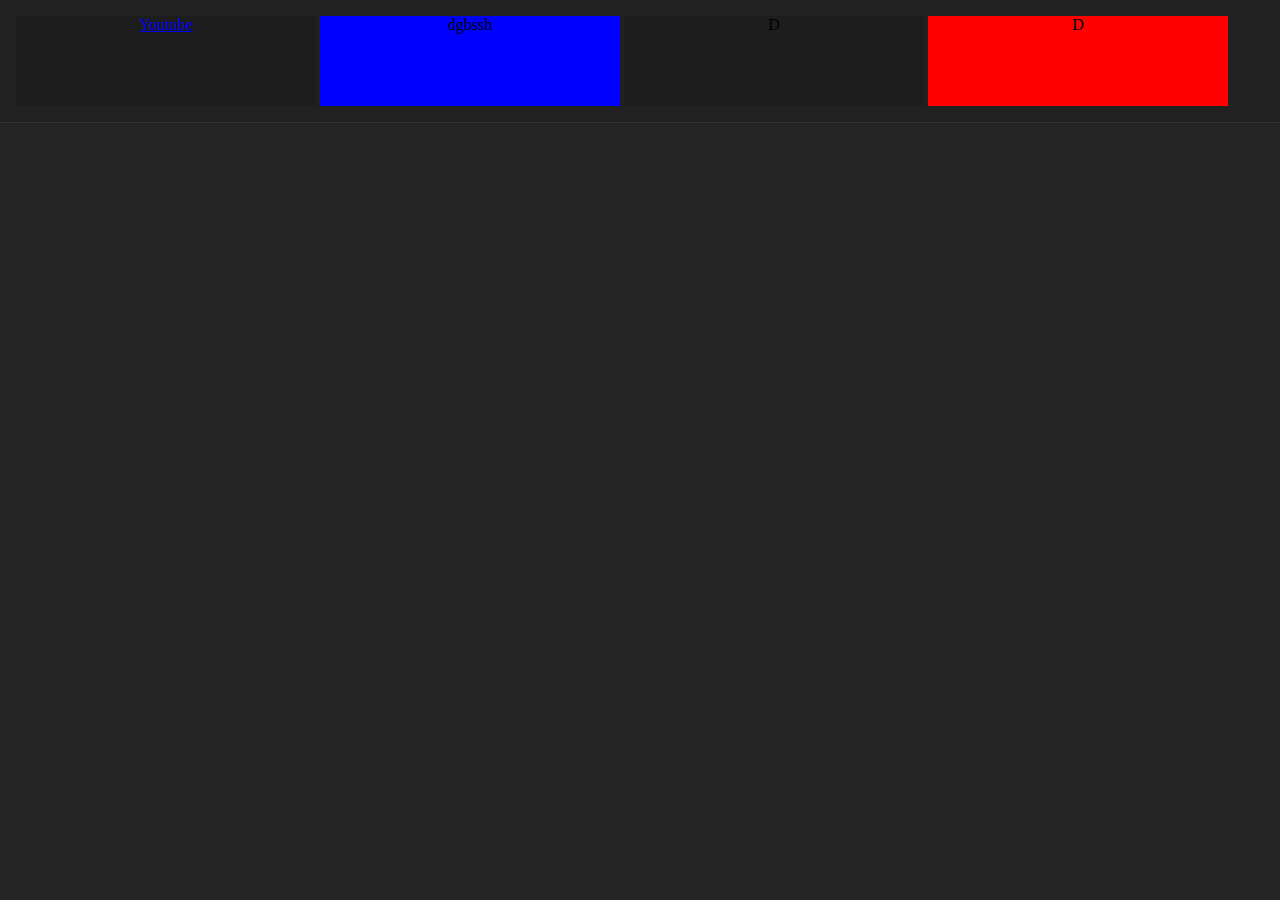
==== portifolio/index.html @ 4da86c98 "div.update" ====
<!DOCTYPE html>
<html lang="en">
    <style>
       body{
        background-color: #252525;
       }
       header{
         padding: 16px;
         border-bottom: 0.5px solid #333;
         background-color: rgba(0,0, 0, 0.1);
       }
       *{
        margin: 0;
        padding: 0;
        border: 0;
       }
       header div {
        height: 90px;
        width: 300px;
        background-color:rgba(0,0, 0, 0.1);
        text-align: center;
        display:inline-block;

       }
       .links {
        text-decoration: none;
        color: aliceblue;

       }
       .azula{
        background-color: blue;
       }
       .diferente{
        background-color: brown;
       }
       .juntas{

        border: 8px solid blue;
       }
       .vermelha{
        background-color: red;
       }

    </style>
<head>   
    <title>Isaac</title>
</head>
<body>
    <header>
         <div class = "links">
             <a href="https://m.youtube.com">Youtube</a>
         </div>
         <div class="azula">dgbssh</div>
         <div id="diferente">D</div>
         <div class="vermelha" id = "juntas">D</div>
    </header>
</body>
</html>
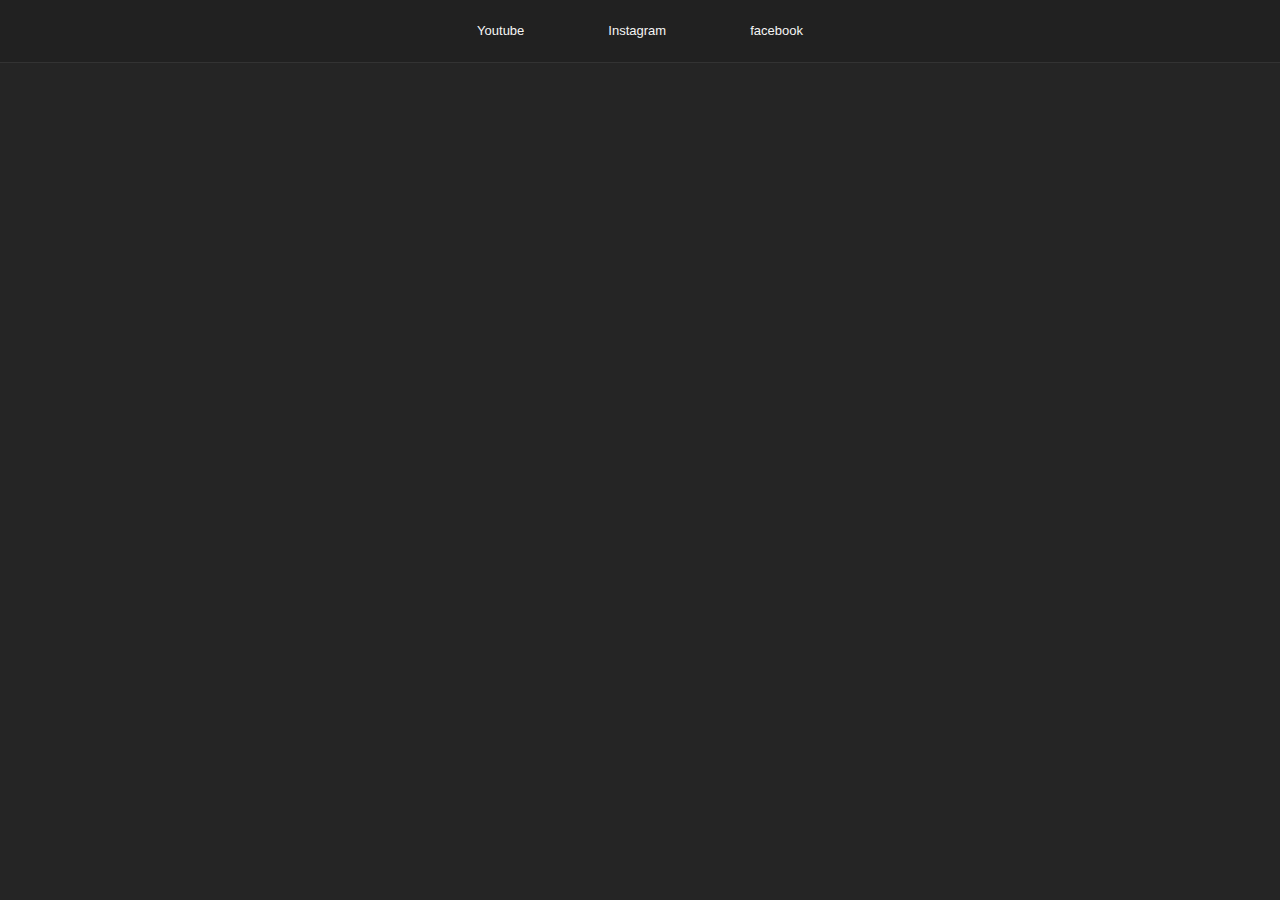
==== commit 38057c5f: "update nada" ====
--- a/portifolio/index.html
+++ b/portifolio/index.html
@@ -8,39 +8,35 @@
          padding: 16px;
          border-bottom: 0.5px solid #333;
          background-color: rgba(0,0, 0, 0.1);
+         text-align: center;
+        
+
        }
        *{
         margin: 0;
         padding: 0;
-        border: 0;
+        border:0 ;
+        
        }
-       header div {
-        height: 90px;
-        width: 300px;
-        background-color:rgba(0,0, 0, 0.1);
+       header div a {
+        background-color:rgba(0,0, 0, 0.0);
         text-align: center;
-        display:inline-block;
+        padding: 16px;
+        color: whitesmoke;
+        line-height: 30px;
+        margin:0px 25px;
+        text-decoration: none;
+        font-family: "Bytesized", sans-serif;
+        font-size: 13px;     
+        content: 10px;  
+        padding:15px;   
+        border: 30px;
+        border-color: aqua ;  
+}     
+        
 
-       }
-       .links {
-        text-decoration: none;
-        color: aliceblue;
 
-       }
-       .azula{
-        background-color: blue;
-       }
-       .diferente{
-        background-color: brown;
-       }
-       .juntas{
-
-        border: 8px solid blue;
-       }
-       .vermelha{
-        background-color: red;
-       }
-
+      
     </style>
 <head>   
     <title>Isaac</title>
@@ -48,11 +44,13 @@
 <body>
     <header>
          <div class = "links">
+
              <a href="https://m.youtube.com">Youtube</a>
+             <a href="http://www.instagram.com">Instagram</a>
+             <a href="http://www.facebook.com">facebook</a>
+
          </div>
-         <div class="azula">dgbssh</div>
-         <div id="diferente">D</div>
-         <div class="vermelha" id = "juntas">D</div>
-    </header>
+        
+        </header>
 </body>
 </html>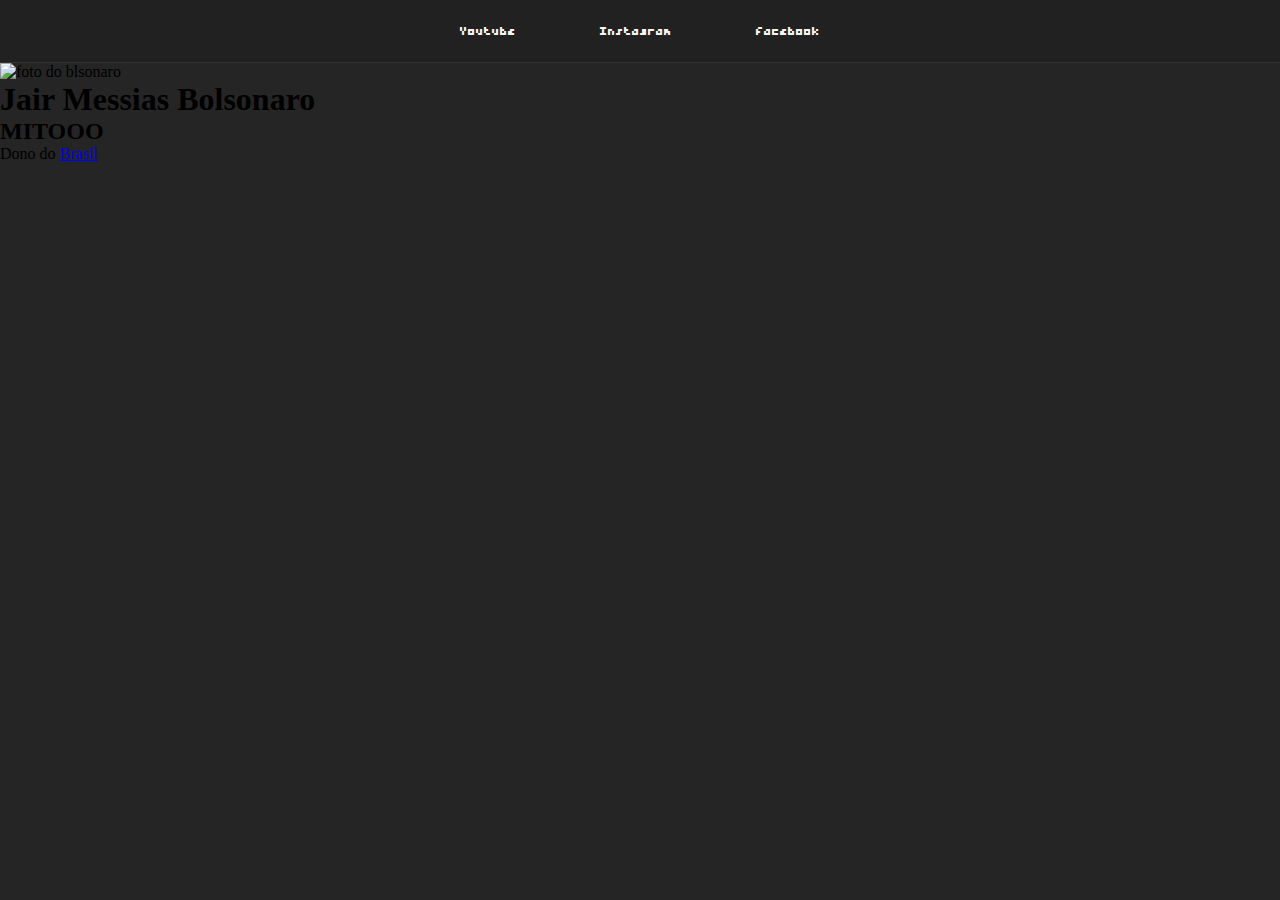
==== commit 68d17473: "update css" ====
--- a/portifolio/index.html
+++ b/portifolio/index.html
@@ -1,45 +1,9 @@
 <!DOCTYPE html>
 <html lang="en">
-    <style>
-       body{
-        background-color: #252525;
-       }
-       header{
-         padding: 16px;
-         border-bottom: 0.5px solid #333;
-         background-color: rgba(0,0, 0, 0.1);
-         text-align: center;
-        
-
-       }
-       *{
-        margin: 0;
-        padding: 0;
-        border:0 ;
-        
-       }
-       header div a {
-        background-color:rgba(0,0, 0, 0.0);
-        text-align: center;
-        padding: 16px;
-        color: whitesmoke;
-        line-height: 30px;
-        margin:0px 25px;
-        text-decoration: none;
-        font-family: "Bytesized", sans-serif;
-        font-size: 13px;     
-        content: 10px;  
-        padding:15px;   
-        border: 30px;
-        border-color: aqua ;  
-}     
-        
-
-
-      
-    </style>
+    
 <head>   
     <title>Isaac</title>
+    <link rel="stylesheet" href="style.css">
 </head>
 <body>
     <header>
@@ -50,7 +14,14 @@
              <a href="http://www.facebook.com">facebook</a>
 
          </div>
+
         
         </header>
+          <div id="BOX"></div>
+           <img src="https://s2-g1.glbimg.com/OlsA1uWCMWuh-hEz10fj_SoVk40=/1200x/smart/filters:cover():strip_icc()/i.s3.glbimg.com/v1/AUTH_59edd422c0c84a879bd37670ae4f538a/internal_photos/bs/2019/F/7/qkFYZGRuuqBkBNsSng3w/3.jpg" alt="foto do blsonaro" width="400" height="">
+           <h1>Jair Messias Bolsonaro</h1>
+           <h2>MITOOO</h2>
+           <p>Dono do <a href="https://m.youtube.com/Governo-Federal" target = "_blank">Brasil</a></p>
+        
 </body>
 </html>--- a/portifolio/style.css
+++ b/portifolio/style.css
@@ -0,0 +1,47 @@
+
+     @import url('https://fonts.googleapis.com/css2?family=Bytesized&display=swap');
+       body{
+        background-color: #252525;
+       }
+       header{
+         padding: 16px;
+         border-bottom: 0.5px solid #333;
+         background-color: rgba(0, 0, 0, 0.1);
+         text-align: center;
+        
+
+       }
+       *{
+        margin: 0;
+        padding: 0;
+        border:0 ;
+        
+       }
+       header div a {
+        transition: 1000ms color;
+        font-family: "Bytesized", sans-serif;
+         font-weight: 400;
+         font-style: normal;
+        background-color:rgba(0,0, 0, 0.0);
+        text-align: center;
+        padding: 16px;
+        color: whitesmoke;
+        line-height: 30px;
+        margin:0px 25px;
+        text-decoration: none;
+        font-size: 16px;     
+        content: 10px;  
+        padding:15px;   
+        border: 30px;
+        border-color: aqua ;  
+}     
+
+        header div a:hover{
+         color :cadetblue;
+         font-size: 20px ;
+         transition : 1000ms color;
+        }
+
+
+      
+    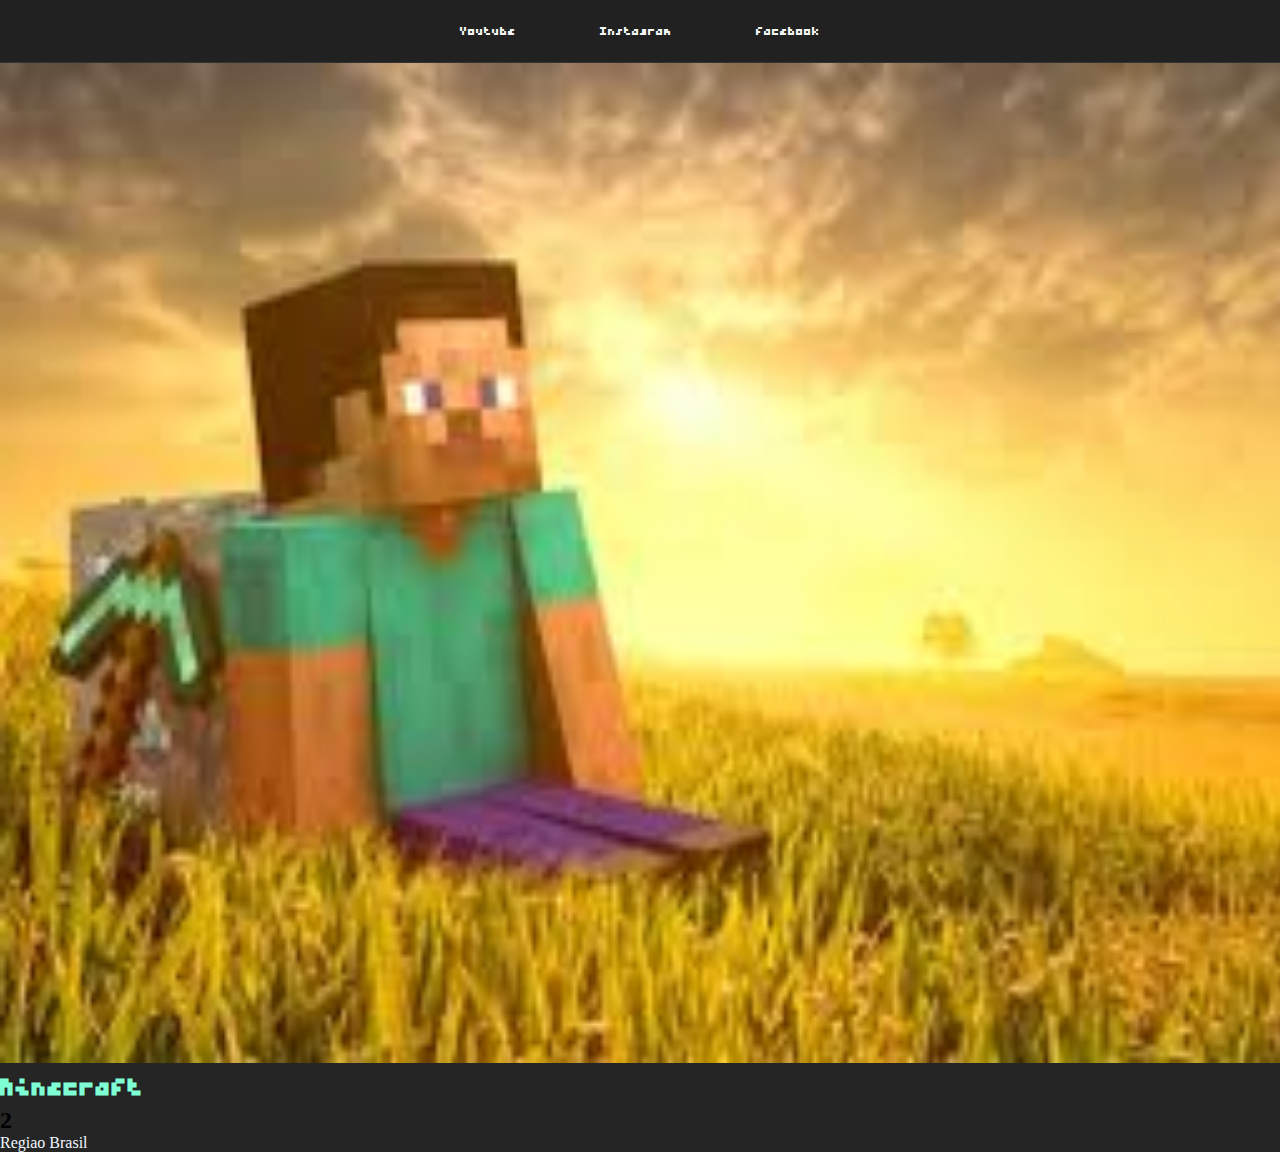
==== commit 2ff95ad6: "FOTO NOVA E ADDS" ====
--- a/portifolio/index.html
+++ b/portifolio/index.html
@@ -1,9 +1,8 @@
 <!DOCTYPE html>
-<html lang="en">
-    
+<html lang="en">  
 <head>   
     <title>Isaac</title>
-    <link rel="stylesheet" href="style.css">
+    <link rel ="stylesheet" href="style.css">
 </head>
 <body>
     <header>
@@ -14,14 +13,14 @@
              <a href="http://www.facebook.com">facebook</a>
 
          </div>
+        
+    </header>
+     <div id="BOX"></div>
+     <img src="[data-uri]" alt="foto do blsonaro" width="1500" height="1000">
+     <h1>Minecraft</h1>
+     <h2>2</h2>
+     <p>Regiao     <a href="" target = _blank>   Brasil</a></p>
 
-        
-        </header>
-          <div id="BOX"></div>
-           <img src="https://s2-g1.glbimg.com/OlsA1uWCMWuh-hEz10fj_SoVk40=/1200x/smart/filters:cover():strip_icc()/i.s3.glbimg.com/v1/AUTH_59edd422c0c84a879bd37670ae4f538a/internal_photos/bs/2019/F/7/qkFYZGRuuqBkBNsSng3w/3.jpg" alt="foto do blsonaro" width="400" height="">
-           <h1>Jair Messias Bolsonaro</h1>
-           <h2>MITOOO</h2>
-           <p>Dono do <a href="https://m.youtube.com/Governo-Federal" target = "_blank">Brasil</a></p>
-        
+ 
 </body>
 </html>--- a/portifolio/style.css
+++ b/portifolio/style.css
@@ -41,7 +41,18 @@
          font-size: 20px ;
          transition : 1000ms color;
         }
-
+        h1{
+          color:aquamarine;
+           font-family: "Bytesized", sans-serif;
+          text-decoration:dotted;
+        }
+        p {
+          color: aliceblue;
+        }
+        p a{
+          text-decoration: none;
+          color: aliceblue;
+        }
 
       
     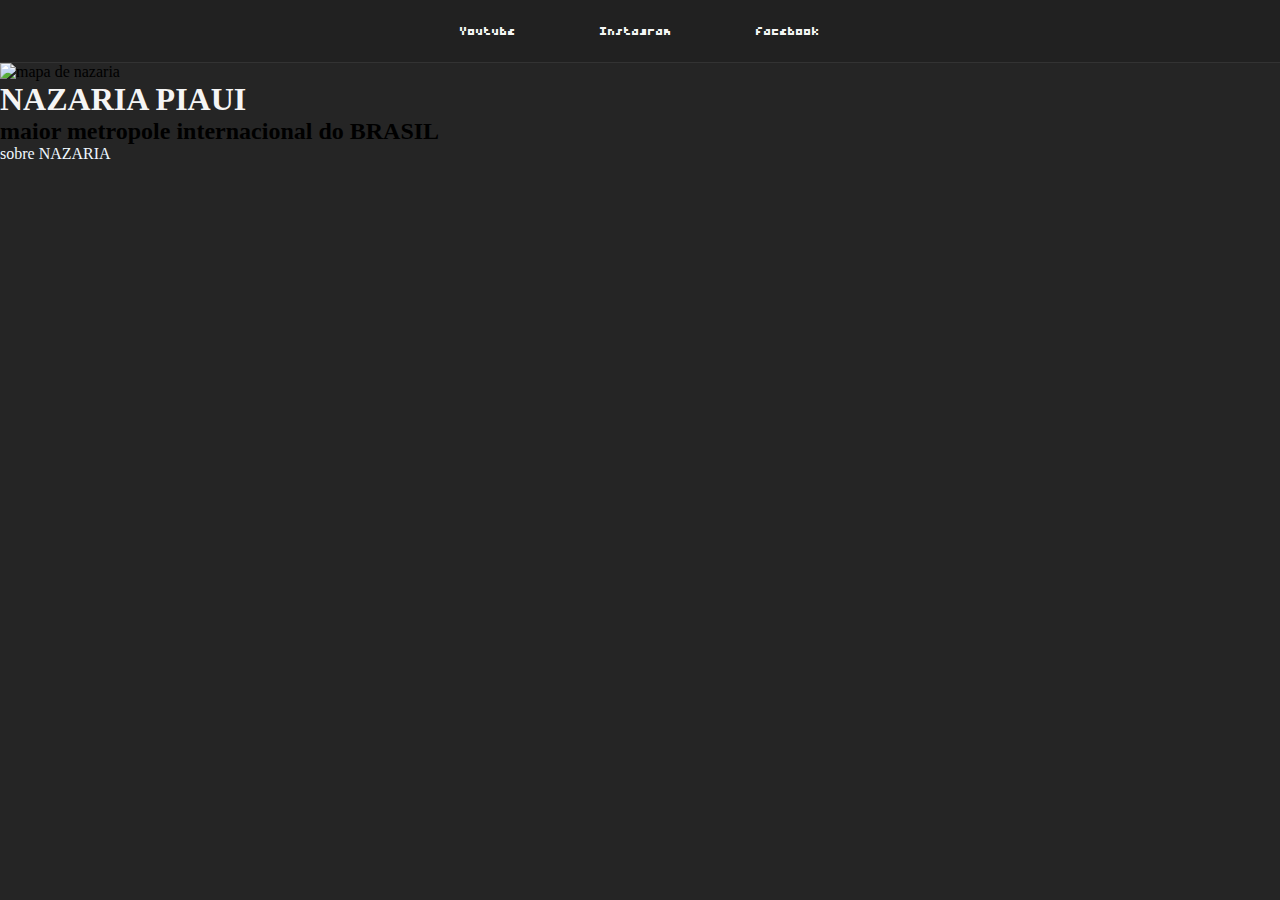
==== commit ee104c80: "NAZARIA" ====
--- a/portifolio/index.html
+++ b/portifolio/index.html
@@ -16,10 +16,10 @@
         
     </header>
      <div id="BOX"></div>
-     <img src="[data-uri]" alt="foto do blsonaro" width="1500" height="1000">
-     <h1>Minecraft</h1>
-     <h2>2</h2>
-     <p>Regiao     <a href="" target = _blank>   Brasil</a></p>
+     <img src="https://www.researchgate.net/publication/368474544/figure/fig1/AS:11431281120015854@1676346461044/Figura-1-Mapa-de-localizacao-do-municipio-de-Nazaria-Piaui.jpg" alt="mapa de nazaria" width="500" height="400">
+     <h1>NAZARIA PIAUI</h1>
+     <h2>maior metropole internacional do BRASIL</h2>
+     <p>sobre  <a href="https://nazaria.pi.gov.br/" target = _blank>NAZARIA</a></p>
 
  
 </body>
--- a/portifolio/style.css
+++ b/portifolio/style.css
@@ -42,8 +42,8 @@
          transition : 1000ms color;
         }
         h1{
-          color:aquamarine;
-           font-family: "Bytesized", sans-serif;
+          color:whitesmoke;
+           
           text-decoration:dotted;
         }
         p {
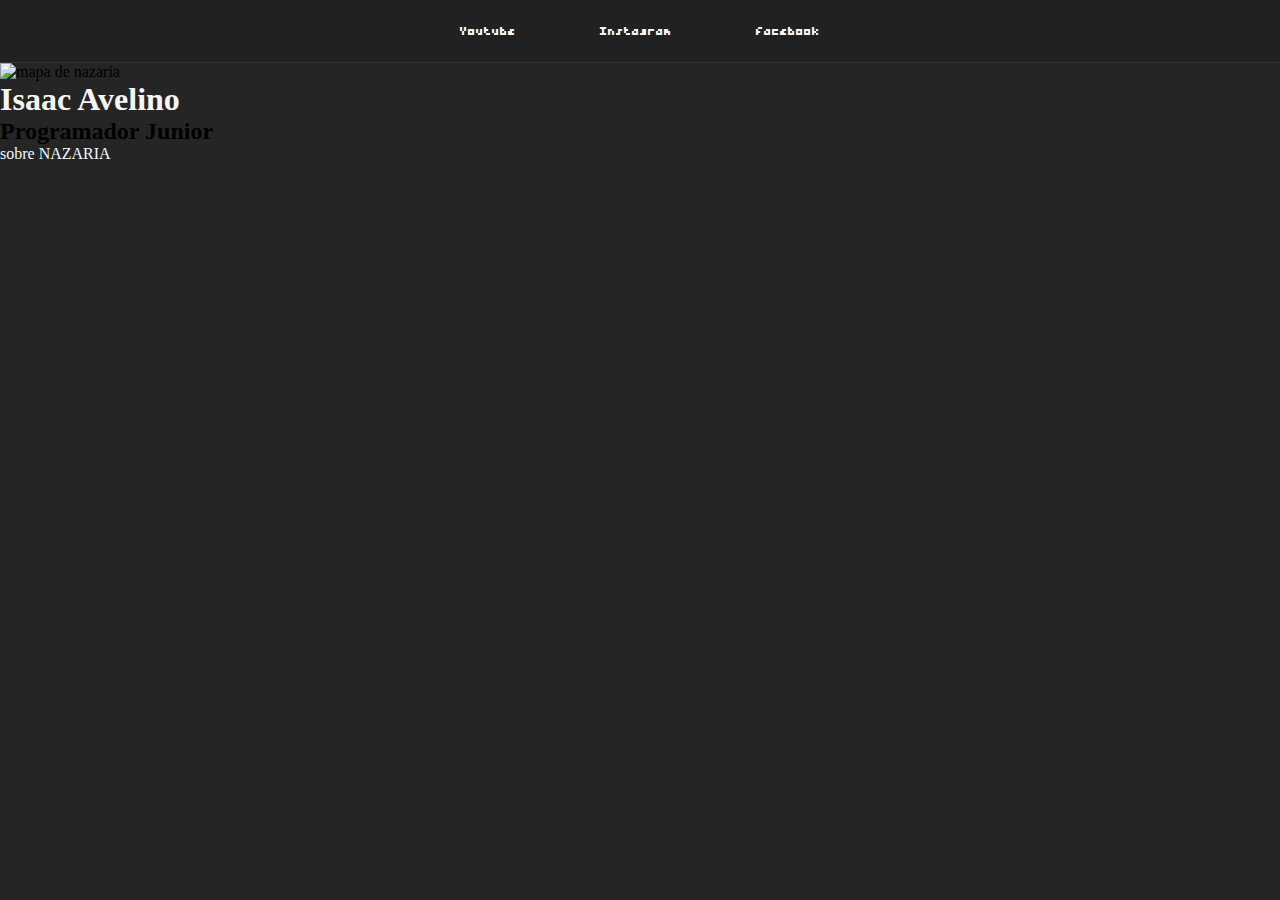
==== commit 4c22be46: "mudanças pessoais" ====
--- a/portifolio/index.html
+++ b/portifolio/index.html
@@ -16,9 +16,9 @@
         
     </header>
      <div id="BOX"></div>
-     <img src="https://www.researchgate.net/publication/368474544/figure/fig1/AS:11431281120015854@1676346461044/Figura-1-Mapa-de-localizacao-do-municipio-de-Nazaria-Piaui.jpg" alt="mapa de nazaria" width="500" height="400">
-     <h1>NAZARIA PIAUI</h1>
-     <h2>maior metropole internacional do BRASIL</h2>
+     <img src="https://www.researchgate.net/publication/368474544/figure/fig1/AS:11431281120015854@1676346461044/Figura-1-Mapa-de-localizacao-do-municipio-de-Nazaria-Piaui.jpg" alt="mapa de nazaria" width="500" height="500">
+     <h1>Isaac Avelino</h1>
+     <h2>Programador Junior</h2>
      <p>sobre  <a href="https://nazaria.pi.gov.br/" target = _blank>NAZARIA</a></p>
 
  
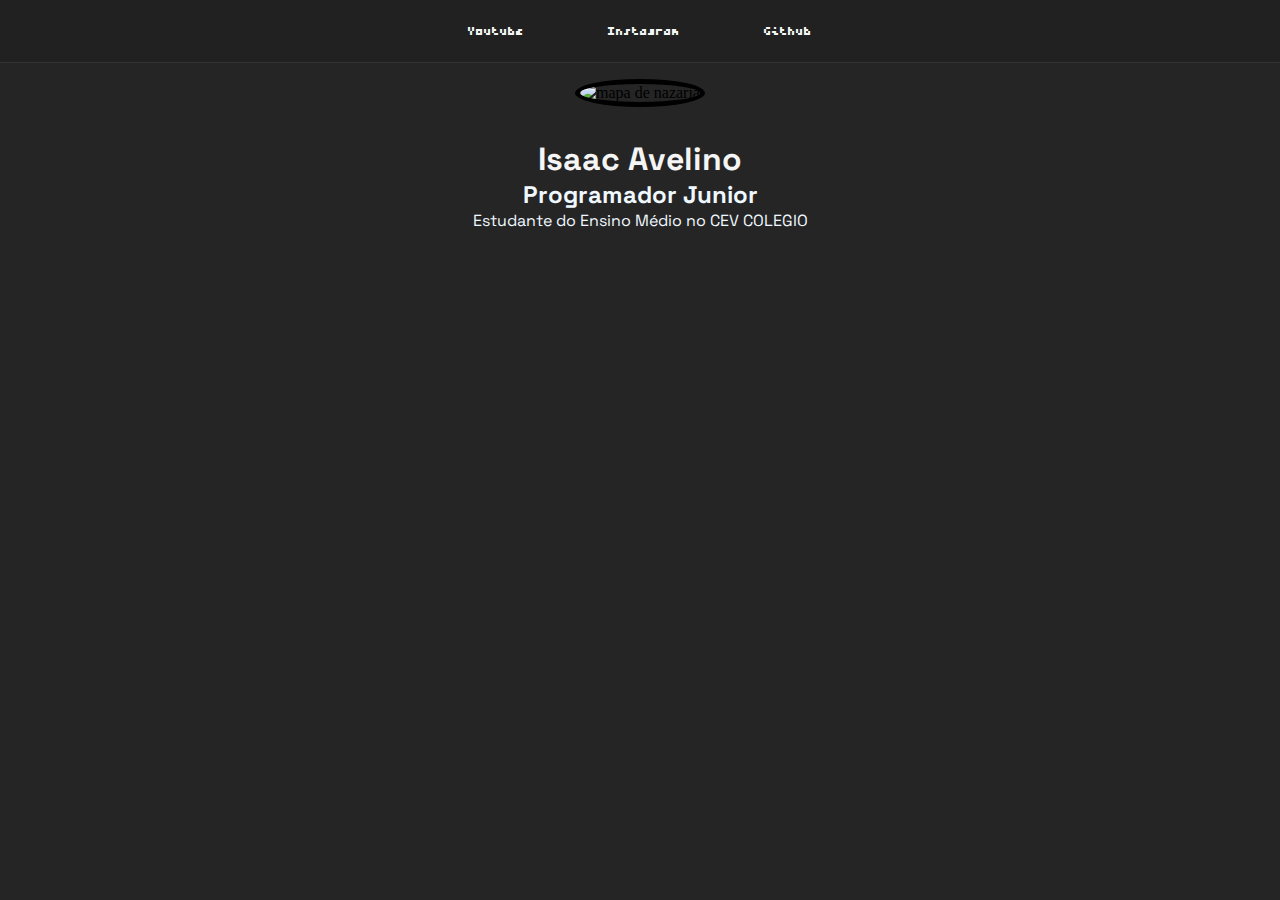
==== commit 3b7202c2: "UPDATE.serio" ====
--- a/portifolio/index.html
+++ b/portifolio/index.html
@@ -10,16 +10,17 @@
 
              <a href="https://m.youtube.com">Youtube</a>
              <a href="http://www.instagram.com">Instagram</a>
-             <a href="http://www.facebook.com">facebook</a>
+             <a href="https://github.com/isaac2008-lab">Github</a>
 
          </div>
         
     </header>
-     <div id="BOX"></div>
-     <img src="https://www.researchgate.net/publication/368474544/figure/fig1/AS:11431281120015854@1676346461044/Figura-1-Mapa-de-localizacao-do-municipio-de-Nazaria-Piaui.jpg" alt="mapa de nazaria" width="500" height="500">
-     <h1>Isaac Avelino</h1>
-     <h2>Programador Junior</h2>
-     <p>sobre  <a href="https://nazaria.pi.gov.br/" target = _blank>NAZARIA</a></p>
+     <div id="BOX">
+       <img src="https://avatars.githubusercontent.com/u/197322983?v=4" alt="mapa de nazaria" width="250" height="250">
+       <h1>Isaac Avelino</h1>
+       <h2>Programador Junior</h2>
+       <p>Estudante do Ensino Médio no <a href="https://grupocev.com/colegio/" target = _blank>CEV COLEGIO</a></p>
+    </div>
 
  
 </body>
--- a/portifolio/style.css
+++ b/portifolio/style.css
@@ -1,5 +1,6 @@
 
      @import url('https://fonts.googleapis.com/css2?family=Bytesized&display=swap');
+     @import url('https://fonts.googleapis.com/css2?family=Space+Grotesk:wght@300..700&display=swap');
        body{
         background-color: #252525;
        }
@@ -42,16 +43,37 @@
          transition : 1000ms color;
         }
         h1{
+          font-family: "Space Grotesk", sans-serif;
           color:whitesmoke;
            
           text-decoration:dotted;
         }
+        h2{
+          font-family: "Space Grotesk", sans-serif;
+          color: aliceblue;
+        }
         p {
+          font-family: "Space Grotesk", sans-serif;
           color: aliceblue;
         }
         p a{
+          font-family: "Space Grotesk", sans-serif;
           text-decoration: none;
           color: aliceblue;
+        }
+        #BOX {
+          text-align: center;
+          padding: 16px;
+        }
+        #BOX img{
+          border-radius: 50%;
+          border: 5px solid black;
+          margin-bottom: 32px;
+
+
+
+
+
         }
 
       
